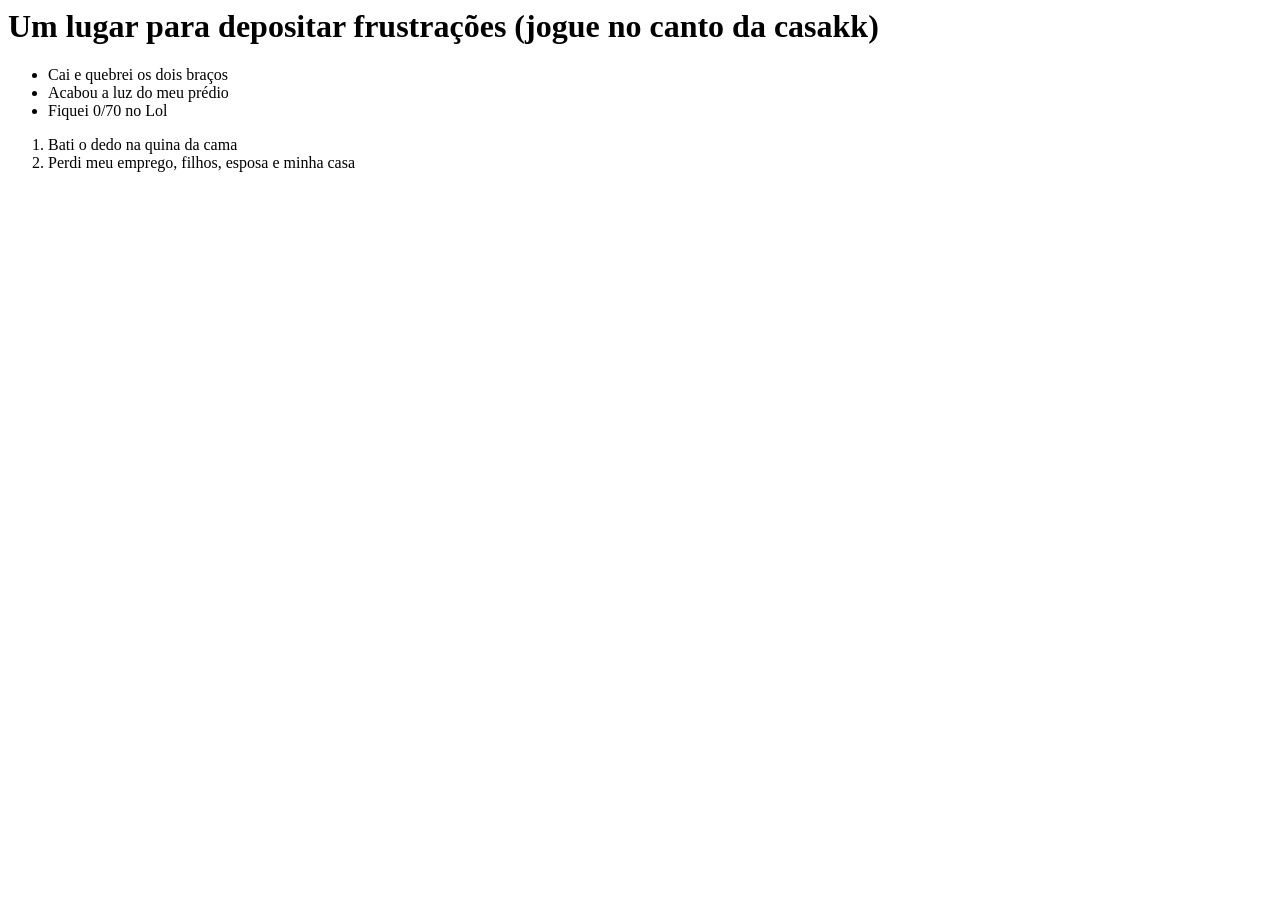
==== index.html @ 0d503cef "Create index.html" ====
<html>
<head>
<title>Canto da Casa</title>
</head>

<body>

<h1>Um lugar para depositar frustrações (jogue no canto da casakk)</h1>

<ul>
<li>Cai e quebrei os dois braços</li>
<li>Acabou a luz do meu prédio</li>
<li>Fiquei 0/70 no Lol</li>
</ul>

<ol>
<li>Bati o dedo na quina da cama</li>
<li>Perdi meu emprego, filhos, esposa e minha casa</li>
</ol>

</body>

</html>
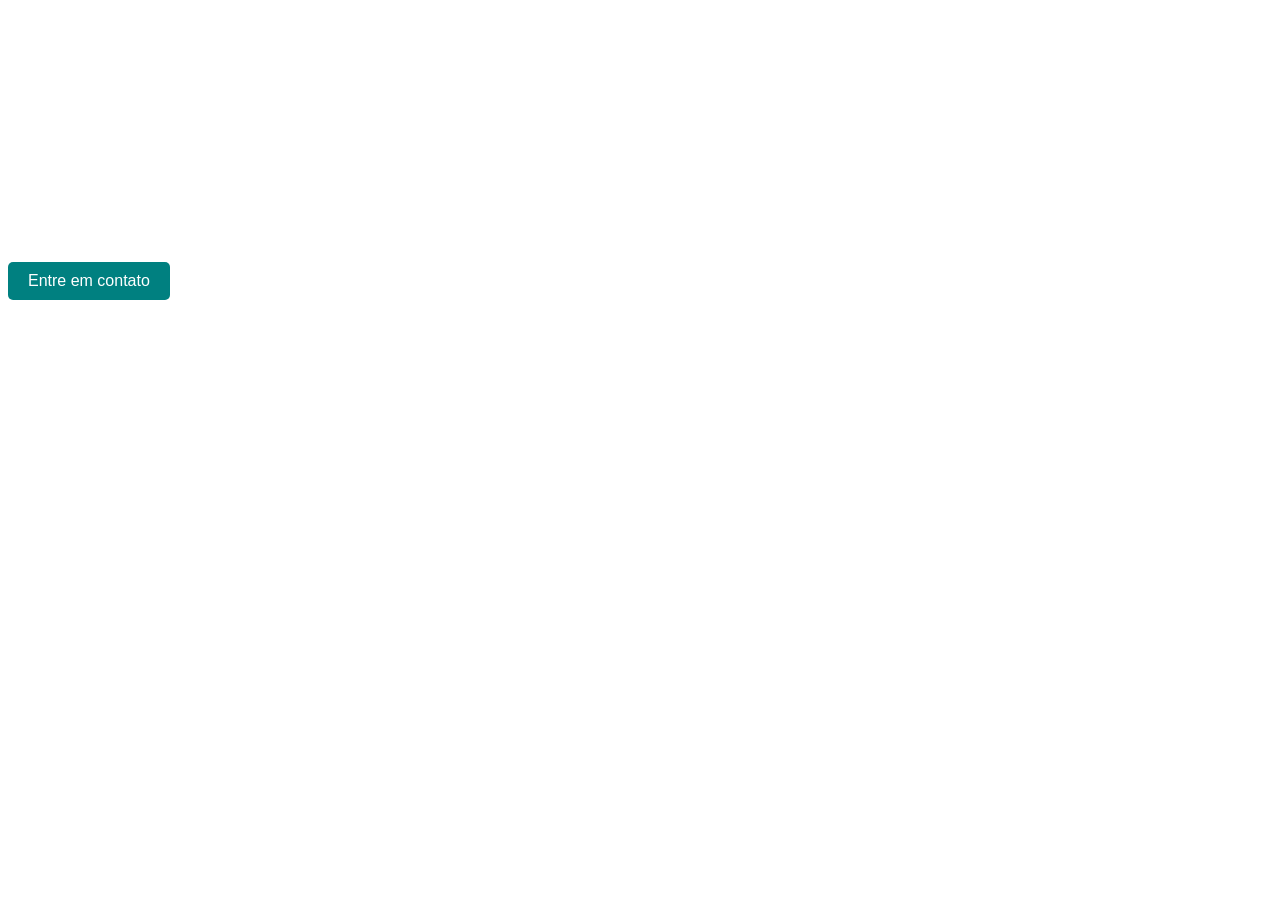
==== commit 84b8648c: "Rename index.php to index.html" ====
--- a/index.html
+++ b/index.html
@@ -1,23 +1,19 @@
+<!DOCTYPE html>
 <html>
-<head>
-<title>Canto da Casa</title>
-</head>
-
-<body>
-
-<h1>Um lugar para depositar frustrações (jogue no canto da casakk)</h1>
-
-<ul>
-<li>Cai e quebrei os dois braços</li>
-<li>Acabou a luz do meu prédio</li>
-<li>Fiquei 0/70 no Lol</li>
-</ul>
-
-<ol>
-<li>Bati o dedo na quina da cama</li>
-<li>Perdi meu emprego, filhos, esposa e minha casa</li>
-</ol>
-
-</body>
-
+  <head>
+    <title>Canto da Casa</title>
+    <link rel="stylesheet" href="personalizacao.css">
+  </head>
+  <body>
+    <h1>Canto da Casa</h1>
+    <p>Salve salve, bem vindo(a) ao site! Aqui você descontará sua frustração e jogara no Canto da Casakkkk.</p>
+    <p>Sobre mim: Sou um(a) aluno(a) inciante de cloud computing!
+      Gosto de jogar uns jogos, assistir uns filmes, tocar guitarra e ouvir música.</p>
+    <p>Nietzsche defendia a inexistência em vários sentidos: de Deus, da alma e do sentido da vida. Para ele, o ser humano deveria abandonar as muletas metafísicas, a chamada morte dos ídolos. O filósofo se opunha aos dogmas da sociedade, principalmente ao defender que a verdade era uma ilusão.</p>
+    <?php
+    date_default_timezone_set('America/Sao_Paulo');
+    echo date('h:i:s A');
+    ?>
+    <a href="https://www.youtube.com/watch?v=W-etaun8Teo" class="button">Entre em contato</a>
+  </body>
 </html>
--- a/personalizacao.css
+++ b/personalizacao.css
@@ -0,0 +1,36 @@
+body {
+  background-image: url(https://pbs.twimg.com/media/EdvMP16WkAEWWyG.png);
+  background-repeat: no-repeat, repeat;
+  background-size: cover;
+  font-family: Arial, sans-serif;
+}
+
+h1 {
+  color: #FFFFFF;
+  text-align: center;
+}
+
+p {
+  font-size: 18px;
+  margin-botton: 20px;
+  text-align: justify;
+  padding: 0 20px;
+  line-height: 1.5;
+  color: #FFFFFF;
+}
+.button{
+  background-color: #008080;
+  border: none;
+  color: #FFFFFF;
+  cursor: pointer;
+  padding: 10px 20px;
+  text-decoration: none;
+  display: inline-block;
+  font-size: 16px;
+  border-radius: 5px;
+  margin-top: 20px;
+}
+
+.button:hover{
+  background-color: #FF0000;
+}
